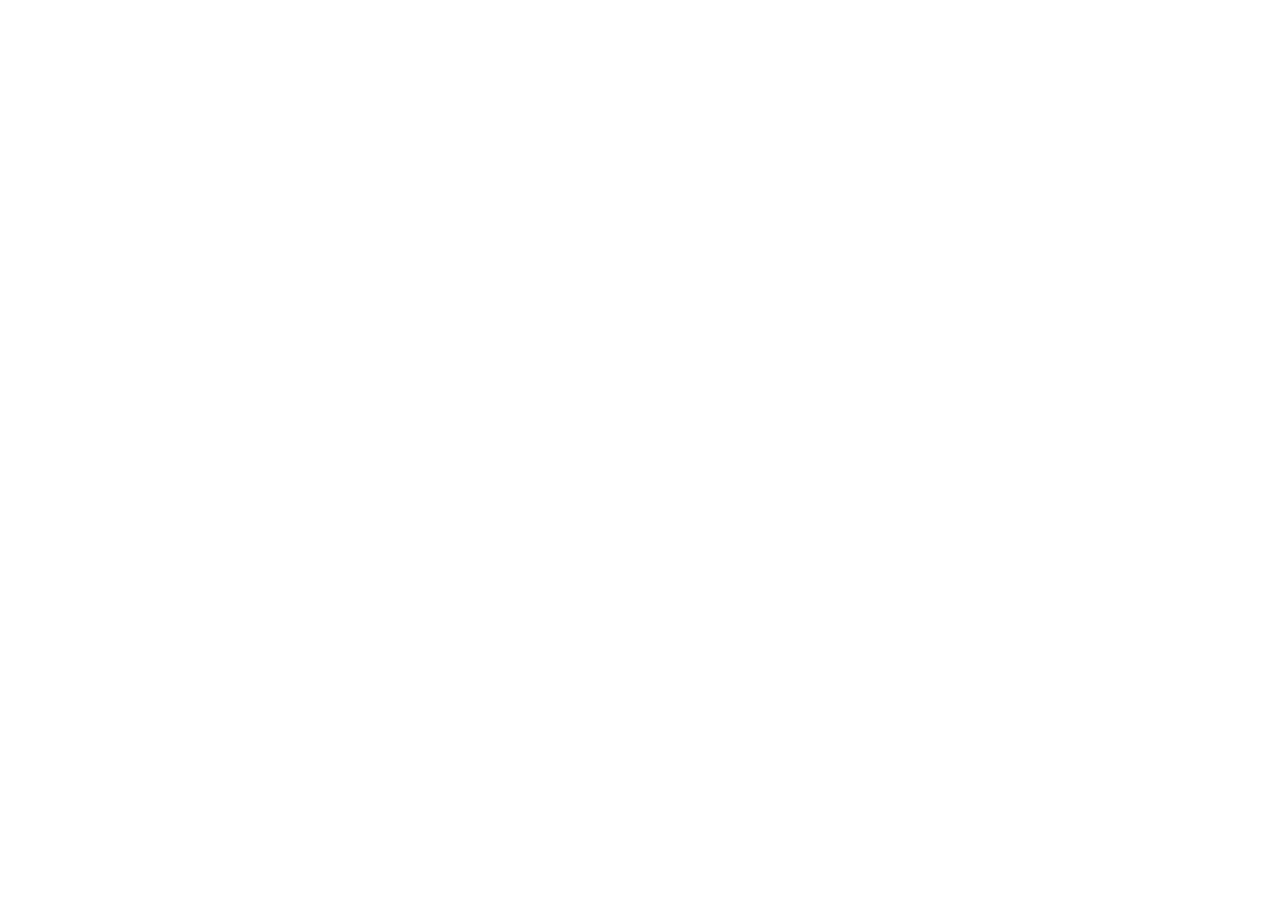
==== index.html @ c3da729e "Feat: Adicionando a main" ====
<!DOCTYPE html>
<html lang="pt-BR">
    <head>
        <meta charset="UTF-8"/>
        <link rel="stylesheet" href="css/style.css"/>
        <title>Portal de disciplinas </title>
    </head>
    <body>
        <header>

        </header>
        <main>

        </main>
        <footer>

        </footer>
    </body>
</html>
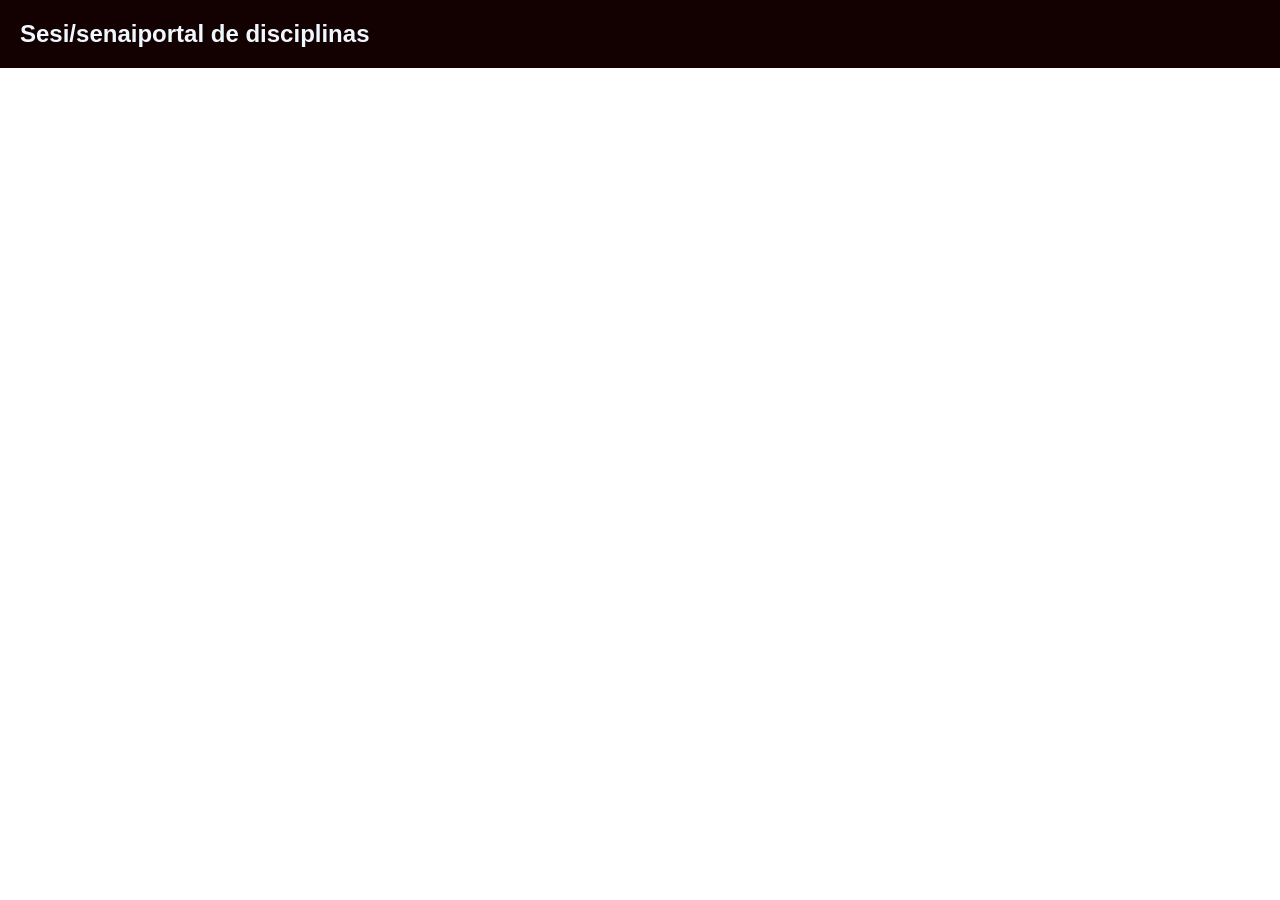
==== commit ef5c0d8e: "feat: adiciona header na index" ====
--- a/index.html
+++ b/index.html
@@ -7,7 +7,10 @@
     </head>
     <body>
         <header>
-
+            <section id="logo">
+                 <h1>Sesi/senai</h1>
+                 <h2> portal de disciplinas</h2>
+            </section>
         </header>
         <main>
 
--- a/css/style.css
+++ b/css/style.css
@@ -0,0 +1,17 @@
+*{
+    margin: 0;
+    padding: 0;
+    box-sizing: border-box;
+}
+body{
+    color:aliceblue;
+    font-family: Verdana, Geneva, Tahoma, sans-serif;
+}
+header{
+    padding:20px;
+    background-color: rgb(19, 0, 0);
+}
+#logo{
+    display: flex;
+    align-items: center;
+}
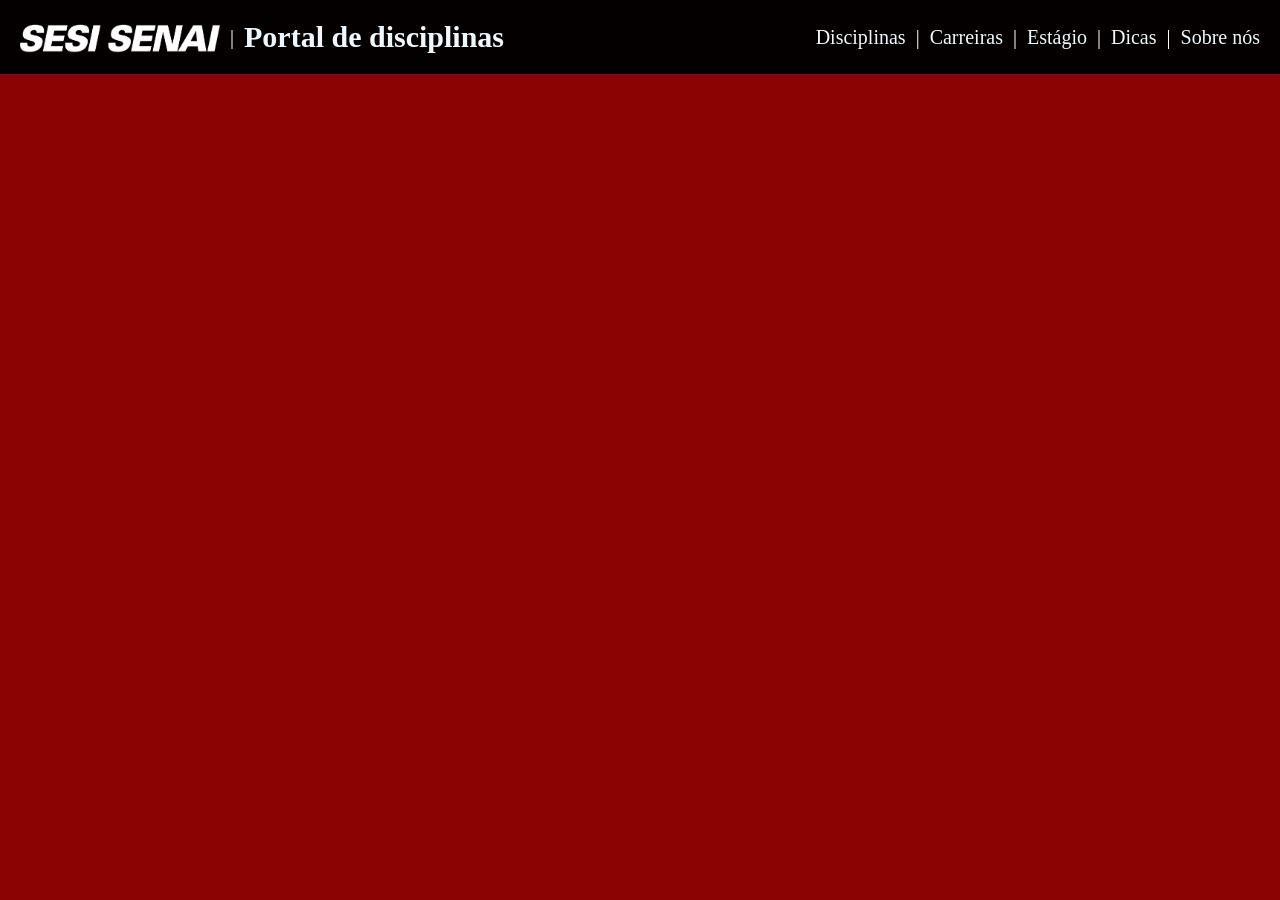
==== commit 23b1b281: "Feat: header com css" ====
--- a/index.html
+++ b/index.html
@@ -8,8 +8,22 @@
     <body>
         <header>
             <section id="logo">
-                 <h1>Sesi/senai</h1>
-                 <h2> portal de disciplinas</h2>
+                <img src="./assets/img/logo-escola-sesi-senai.png" alt="Logo Sesi Senai ">
+                 <p>|</p>
+                 <h2> Portal de disciplinas</h2>
+            </section>
+            <section id="guias">
+                <span ><a href="/pages/disciplinas.html">Disciplinas</a></span>
+                <p>|</p>
+                <span><a href="/pages/carreiras.html">Carreiras</a></span>
+                <p>|</p>
+                <span><a href="/pages/estagio.html">Estágio</a></span>
+                <p>|</p>
+                <span><a href="/pages/dicas.html">Dicas</a></span>
+                <p>|</p>
+                <span><a href="/pages/sobre.html">Sobre nós</a></span>
+            </section>
+
             </section>
         </header>
         <main>
--- a/css/style.css
+++ b/css/style.css
@@ -5,13 +5,51 @@
 }
 body{
     color:aliceblue;
-    font-family: Verdana, Geneva, Tahoma, sans-serif;
+    font-family:'Times New Roman', Times, serif;
+    font-size: 20px;
+    background-color: rgb(139, 3, 3);
 }
 header{
     padding:20px;
-    background-color: rgb(19, 0, 0);
+    background-color: rgb(5, 0, 0);
+    display: flex;
+    justify-content: space-between;
+    align-items: center;
 }
+
+header p{
+    color:rgb(255, 255, 255);
+}
+
 #logo{
     display: flex;
     align-items: center;
+    gap:10px;
 }
+#logo img{
+    width: 200px;
+}
+
+#guias{
+    align-items: center;
+    display: flex;
+    gap: 10px;
+}
+
+footer{
+
+}
+
+
+
+
+
+
+
+a{
+    text-decoration: none;
+    color:aliceblue
+}
+a:hover{
+    color:red
+}
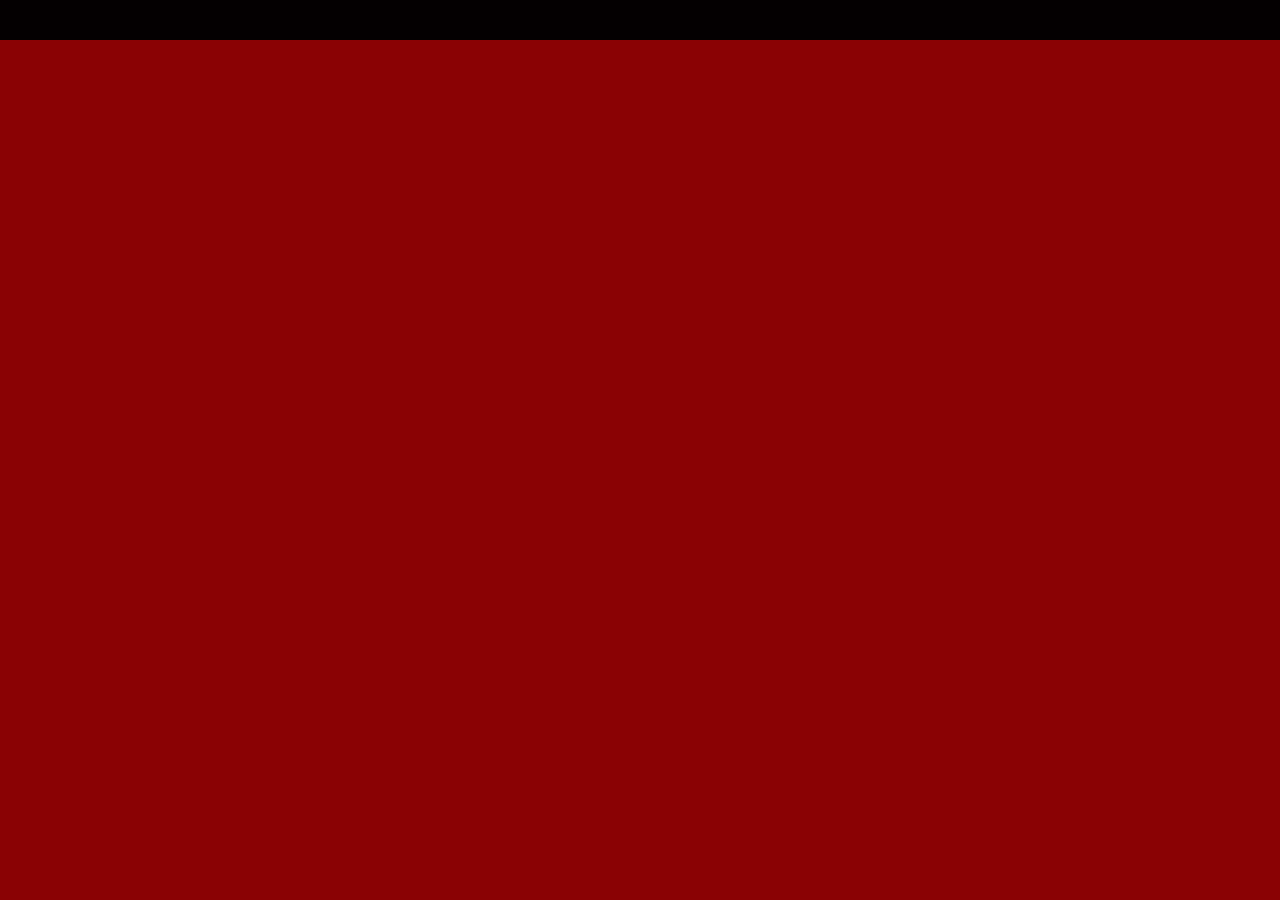
==== commit fc9e897b: "Projeto" ====
--- a/index.html
+++ b/index.html
@@ -7,24 +7,7 @@
     </head>
     <body>
         <header>
-            <section id="logo">
-                <img src="./assets/img/logo-escola-sesi-senai.png" alt="Logo Sesi Senai ">
-                 <p>|</p>
-                 <h2> Portal de disciplinas</h2>
-            </section>
-            <section id="guias">
-                <span ><a href="/pages/disciplinas.html">Disciplinas</a></span>
-                <p>|</p>
-                <span><a href="/pages/carreiras.html">Carreiras</a></span>
-                <p>|</p>
-                <span><a href="/pages/estagio.html">Estágio</a></span>
-                <p>|</p>
-                <span><a href="/pages/dicas.html">Dicas</a></span>
-                <p>|</p>
-                <span><a href="/pages/sobre.html">Sobre nós</a></span>
-            </section>
 
-            </section>
         </header>
         <main>
 
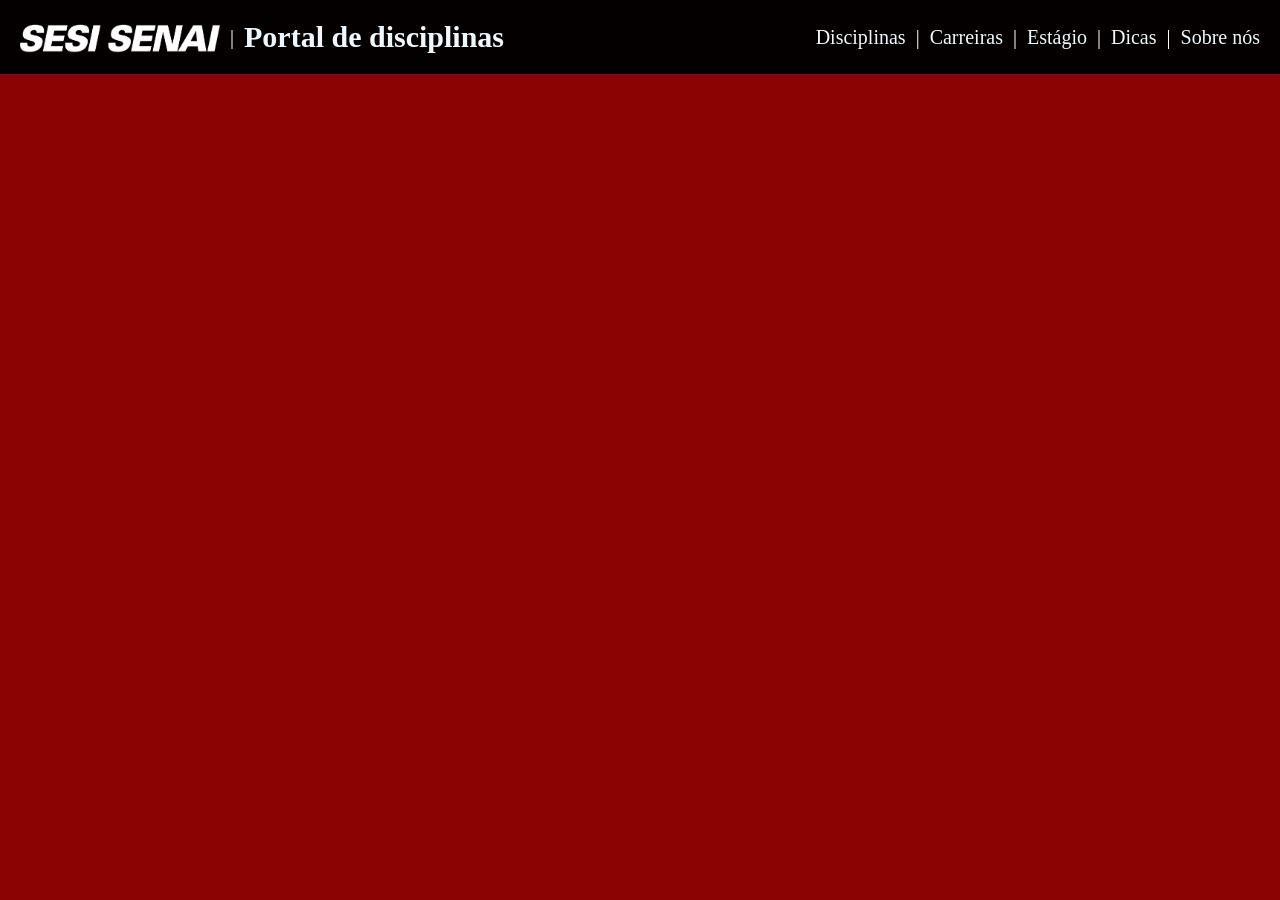
==== commit 89a231da: "Merge branch 'main' of https://github.com/Isabela44m/projeto_final1TDS1" ====
--- a/index.html
+++ b/index.html
@@ -7,7 +7,24 @@
     </head>
     <body>
         <header>
+            <section id="logo">
+                <img src="./assets/img/logo-escola-sesi-senai.png" alt="Logo Sesi Senai ">
+                 <p>|</p>
+                 <h2> Portal de disciplinas</h2>
+            </section>
+            <section id="guias">
+                <span ><a href="/pages/disciplinas.html">Disciplinas</a></span>
+                <p>|</p>
+                <span><a href="/pages/carreiras.html">Carreiras</a></span>
+                <p>|</p>
+                <span><a href="/pages/estagio.html">Estágio</a></span>
+                <p>|</p>
+                <span><a href="/pages/dicas.html">Dicas</a></span>
+                <p>|</p>
+                <span><a href="/pages/sobre.html">Sobre nós</a></span>
+            </section>
 
+            </section>
         </header>
         <main>
 
